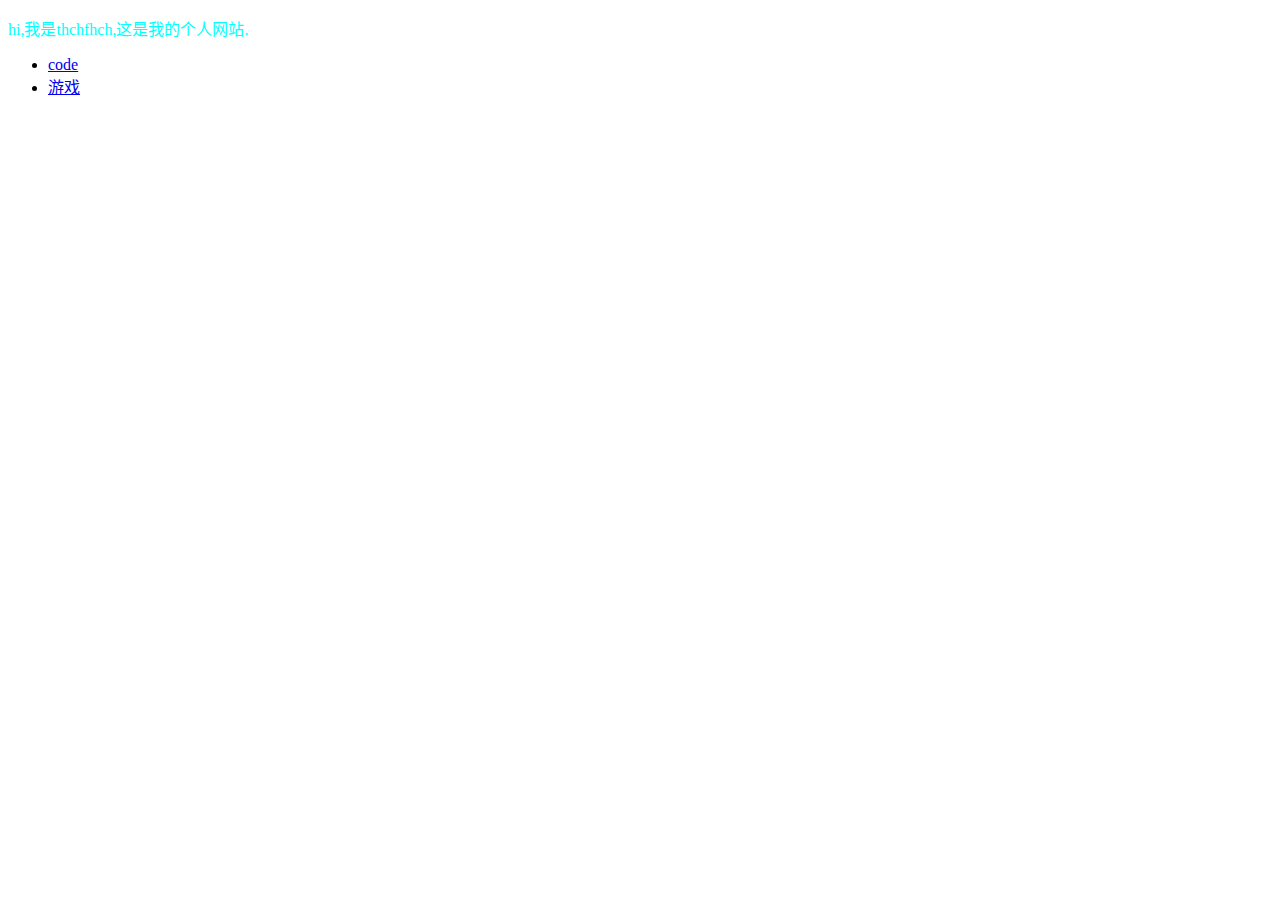
==== index.html @ 17b73e51 "update html" ====
<!doctype html>
<html lang="zh-CN">
<html>
  <head>
    <meta charset="utf-8">
    <title>thchfhch的个人网站</title>
  </head>
  <body>
    <p><font color = cyan>hi,我是thchfhch,这是我的个人网站.</font></p>
    <ul>
      <li>
        <a href="\code">code</a>
      </li>
      <li>
        <a href="\game.hmtl">游戏</a>
      </li>
    </ul>
  </body>
</html>
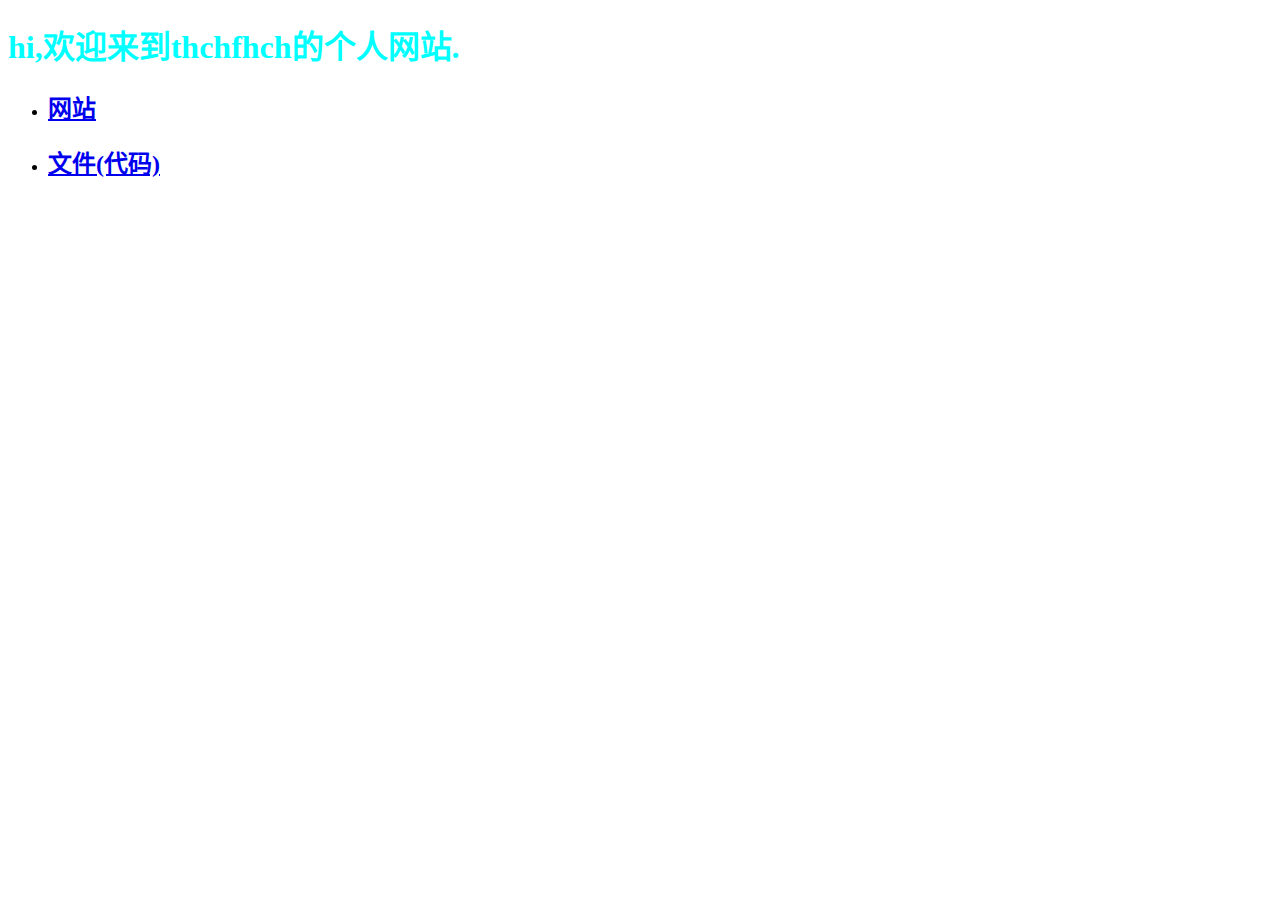
==== commit 27330d1a: "try new link" ====
--- a/index.html
+++ b/index.html
@@ -1,18 +1,18 @@
 <!doctype html>
 <html lang="zh-CN">
-<html>
   <head>
     <meta charset="utf-8">
     <title>thchfhch的个人网站</title>
   </head>
   <body>
-    <p><font color = cyan>hi,我是thchfhch,这是我的个人网站.</font></p>
+    <h1><font color = cyan>hi,欢迎来到thchfhch的个人网站.</font></h1>
+
     <ul>
       <li>
-        <a href="\code">code</a>
+        <h2><a href="site.html">网站</a></h2>
       </li>
       <li>
-        <a href="\game.hmtl">游戏</a>
+        <h2><a href="files.html">文件(代码)</a></h2>
       </li>
     </ul>
   </body>
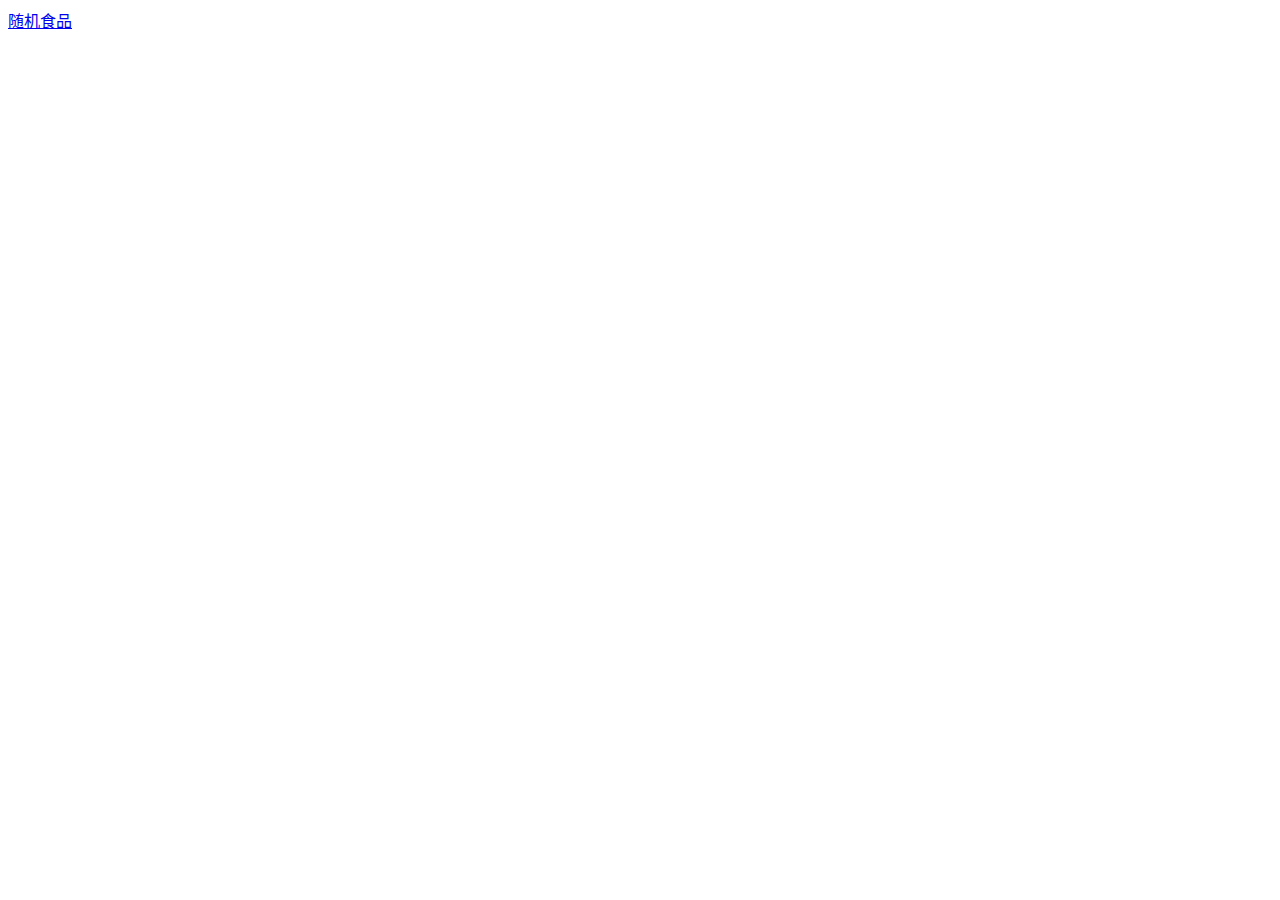
==== commit 8c9f4090: "hide" ====
--- a/index.html
+++ b/index.html
@@ -2,18 +2,19 @@
 <html lang="zh-CN">
   <head>
     <meta charset="utf-8">
-    <title>thchfhch的个人网站</title>
+    <title>thchfhch1.github.io</title>
   </head>
   <body>
-    <h1><font color = cyan>hi,欢迎来到thchfhch的个人网站.</font></h1>
+    <!-- <h1><font color = cyan>hi,欢迎来到thchfhch的个人网站.</font></h1> -->
 
-    <ul>
+    <!-- <ul>
       <li>
         <h2><a href="site.html">网站</a></h2>
       </li>
       <li>
         <h2><a href="files.html">文件(代码)</a></h2>
       </li>
-    </ul>
+    </ul> -->
+    <font color=cyan><a href="files/random-foods/index.html">随机食品</a></font>
   </body>
 </html>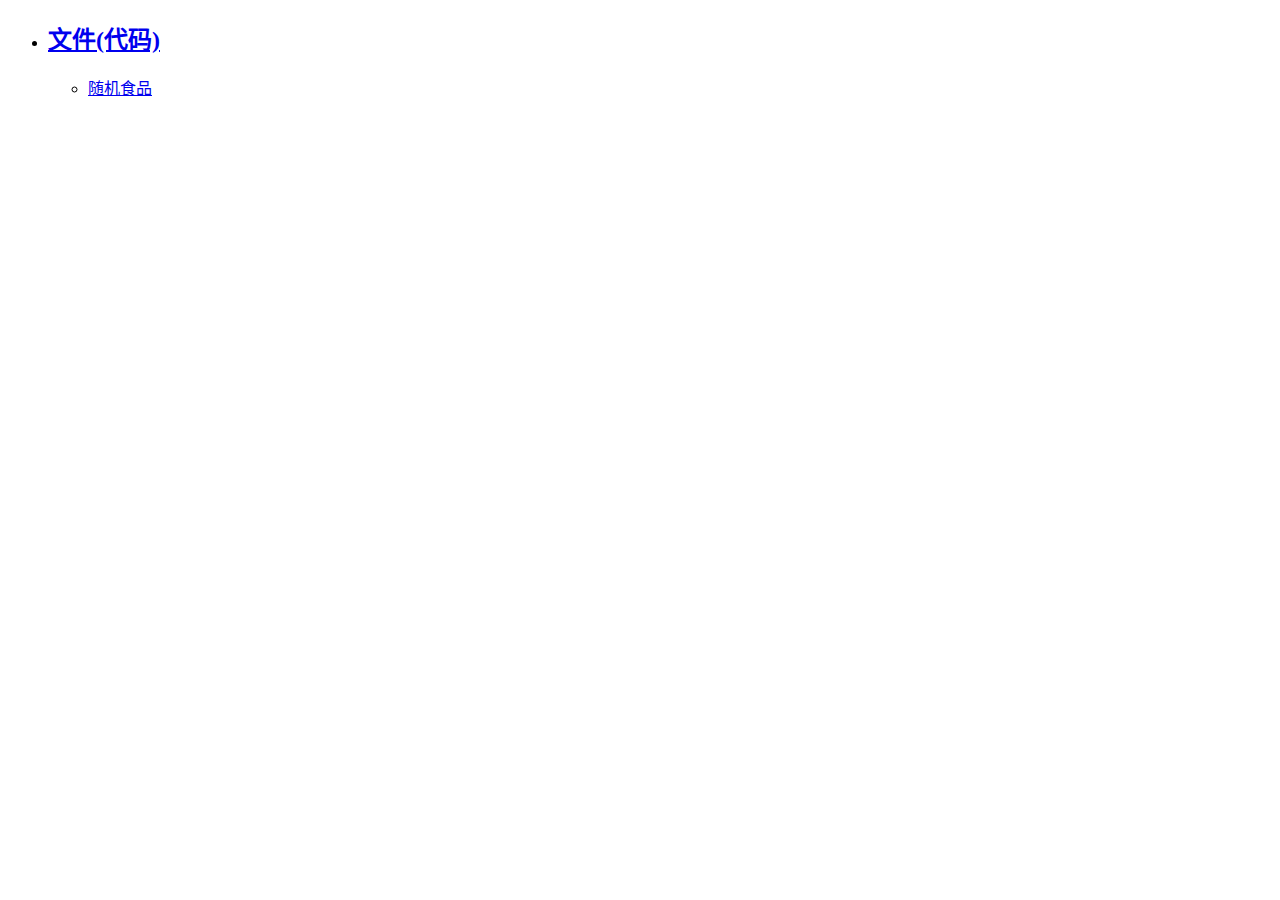
==== commit 7e4a2535: "Update index.html" ====
--- a/index.html
+++ b/index.html
@@ -5,16 +5,15 @@
     <title>thchfhch1.github.io</title>
   </head>
   <body>
-    <!-- <h1><font color = cyan>hi,欢迎来到thchfhch的个人网站.</font></h1> -->
-
-    <!-- <ul>
-      <li>
-        <h2><a href="site.html">网站</a></h2>
-      </li>
+     <ul>
       <li>
         <h2><a href="files.html">文件(代码)</a></h2>
+        <ul>
+          <li>
+            <font color=green><a href="files/random-foods/index.html">随机食品</a></font>
+          </li>
+        </ul>
       </li>
-    </ul> -->
-    <font color=cyan><a href="files/random-foods/index.html">随机食品</a></font>
+    </ul>
   </body>
-</html>+</html>
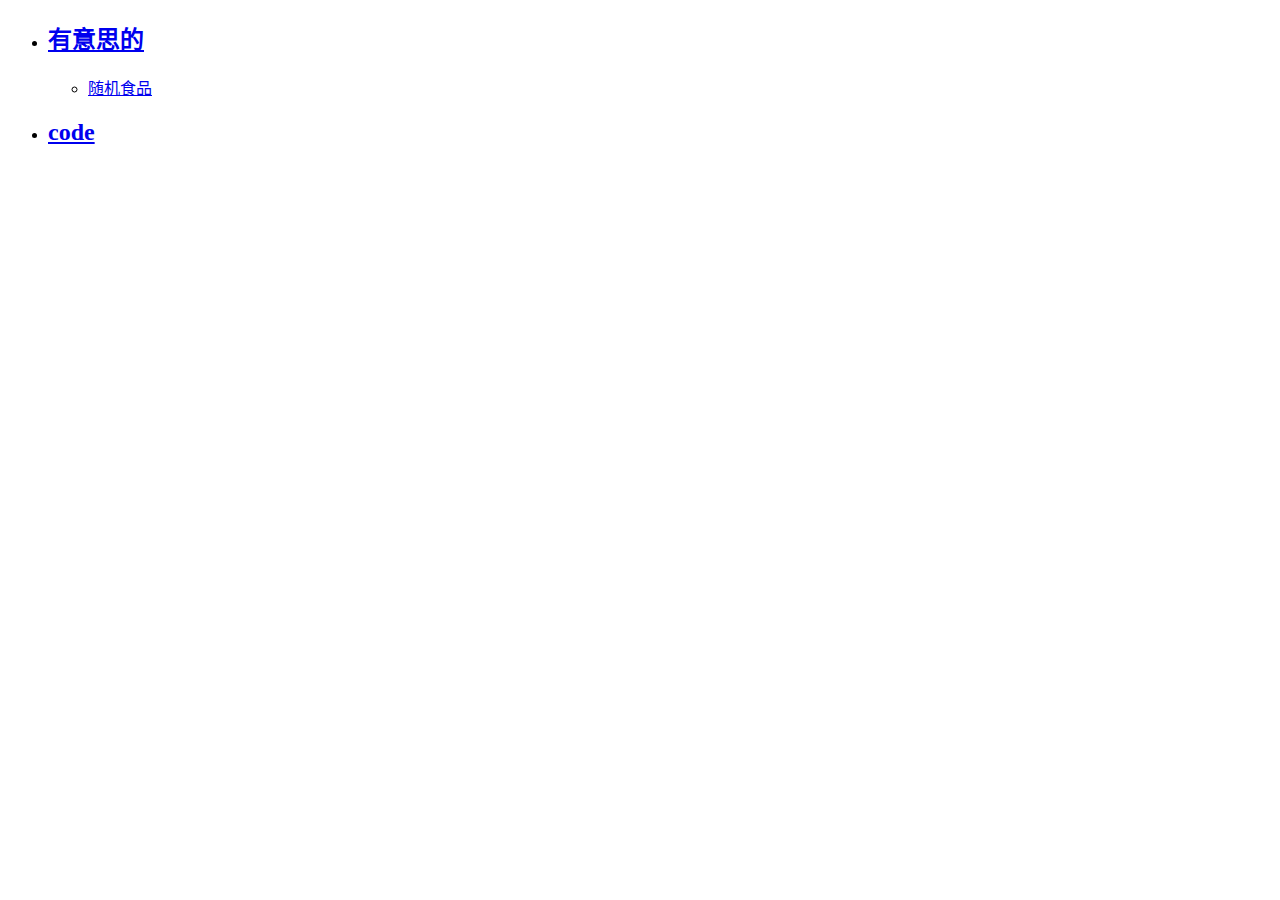
==== commit 4407c575: "Update index.html" ====
--- a/index.html
+++ b/index.html
@@ -7,13 +7,16 @@
   <body>
      <ul>
       <li>
-        <h2><a href="files.html">文件(代码)</a></h2>
+        <h2><a href="files.html">有意思的</a></h2>
         <ul>
           <li>
             <font color=green><a href="files/random-foods/index.html">随机食品</a></font>
           </li>
         </ul>
       </li>
+       <li>
+         <h2><a href="sites/code.html">code</a></h2>
+       </li>
     </ul>
   </body>
 </html>
